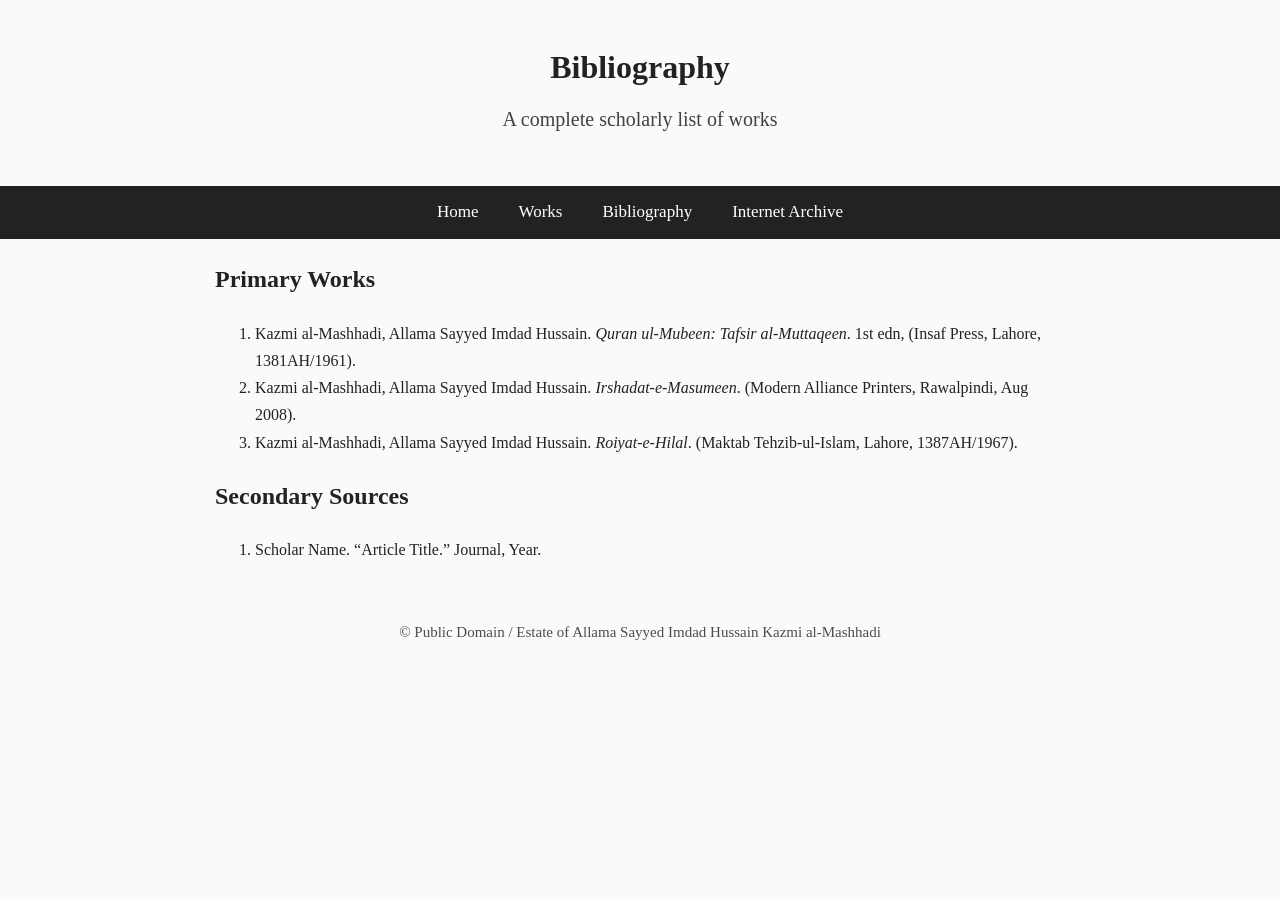
==== bibliography.html @ 9c967782 "Update bibliography title and footer information" ====
<!DOCTYPE html>
<html lang="en">
<head>
    <meta charset="UTF-8">
    <title>Bibliography – Author Archive</title>
    <link rel="stylesheet" href="style.css">
<script src="script.js" defer></script>
</head>

<body>
<header class="hero small">
    <h1>Bibliography</h1>
    <p class="tagline">A complete scholarly list of works</p>
</header>

<nav class="navbar">
    <a href="index.html">Home</a>
    <a href="works.html">Works</a>
    <a href="bibliography.html">Bibliography</a>
    <a href="https://archive.org/details/@your_archive">Internet Archive</a>
</nav>

<section class="content">
    <h2>Primary Works</h2>
    <ol>
        <li>Kazmi al-Mashhadi, Allama Sayyed Imdad Hussain. <em>Quran ul-Mubeen: Tafsir al-Muttaqeen</em>. 1st edn, (Insaf Press, Lahore, 1381AH/1961).</li>
        <li>Kazmi al-Mashhadi, Allama Sayyed Imdad Hussain. <em>Irshadat-e-Masumeen</em>. (Modern Alliance Printers, Rawalpindi, Aug 2008).</li>
        <li>Kazmi al-Mashhadi, Allama Sayyed Imdad Hussain. <em>Roiyat-e-Hilal</em>. (Maktab Tehzib-ul-Islam, Lahore, 1387AH/1967).</li>
    </ol>

    <h2>Secondary Sources</h2>
    <ol>
        <li>Scholar Name. “Article Title.” Journal, Year.</li>
    </ol>
</section>

<footer>
      <p>
        © Public Domain / Estate of Allama Sayyed Imdad Hussain Kazmi al-Mashhadi
    </p>
</footer>

</body>
</html>
---- style.css ----
/* ===========================
   GLOBAL LAYOUT & TYPOGRAPHY
   =========================== */

html, body {
    margin: 0;
    padding: 0;
    background: #fafafa;
    color: #222;
    font-family: Georgia, serif;
    line-height: 1.7;
}

/* RTL languages */
[dir="rtl"] {
    font-family: inherit !important;
}

/* ===========================
   HERO HEADER (Option 1)
   =========================== */

.hero {
    text-align: center;
    padding: 60px 20px 40px 20px;
}

.hero.small {
    padding: 40px 20px 30px 20px;
}

.hero h1 {
    margin: 0;
    font-size: 32px;
    font-weight: bold;
}

.hero h2 {
    margin: 10px 0 0 0;
    font-size: 22px;
    font-weight: normal;
}

.tagline {
    margin-top: 8px;
    font-size: 20px;
    opacity: 0.85;
}

/* ===========================
   NAVIGATION BAR
   =========================== */

.navbar {
    background: #222;
    padding: 12px 0;
    text-align: center;
}

.navbar a {
    color: #fff;
    text-decoration: none;
    margin: 0 18px;
    font-size: 17px;
}

.navbar a:hover {
    text-decoration: underline;
}

/* ===========================
   PAGE CONTENT
   =========================== */

section {
    padding: 20px 0 40px 0;
}

.content {
    max-width: 850px;
    margin: 0 auto;
    padding: 0 20px;
}

/* ===========================
   FOOTER
   =========================== */

footer {
    text-align: center;
    padding: 25px 0;
    opacity: 0.8;
    font-size: 15px;
}

/* ===========================
   LANGUAGE FONTS
   =========================== */

[lang="ur"] {
    font-family: 'Noto Nastaliq Urdu', serif !important;
    line-height: 2.4;
}

[lang="ar"] {
    font-family: 'Amiri', 'Noto Naskh Arabic', serif !important;
    line-height: 2.2;
}

[lang="fa"] {
    font-family: 'Vazirmatn', 'Noto Naskh Arabic', serif !important;
    line-height: 2.2;
}

/* ===========================
   MOBILE
   =========================== */

@media (max-width: 600px) {
    .hero h1 { font-size: 26px; }
    .hero h2 { font-size: 18px; }
    .tagline { font-size: 18px; }
    .navbar a { margin: 0 10px; font-size: 15px; }
}
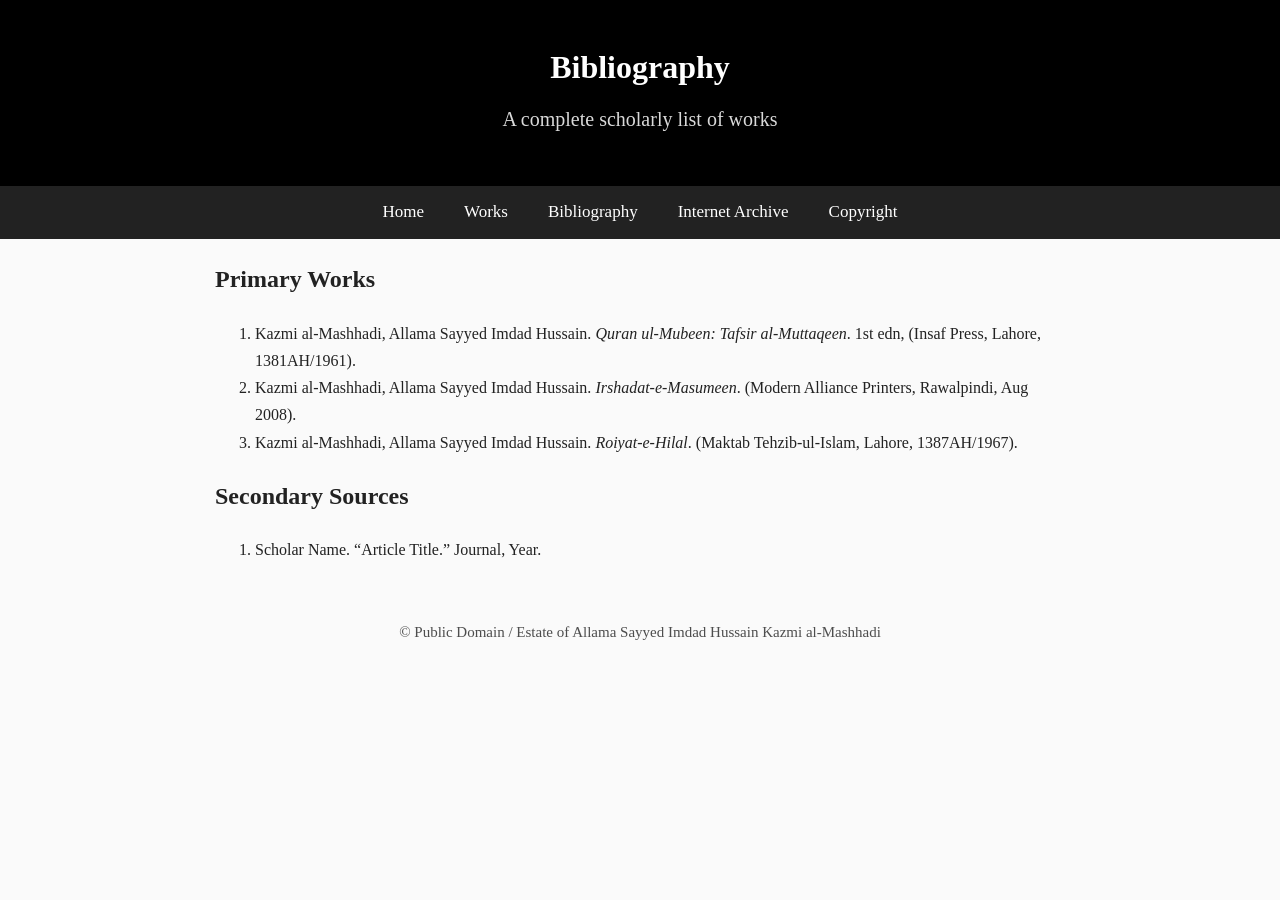
==== commit e7db9cfd: "Add Copyright link to bibliography navigation" ====
--- a/bibliography.html
+++ b/bibliography.html
@@ -18,6 +18,7 @@
     <a href="works.html">Works</a>
     <a href="bibliography.html">Bibliography</a>
     <a href="https://archive.org/details/@your_archive">Internet Archive</a>
+    <a href="bibliography.html">Copyright</a>
 </nav>
 
 <section class="content">
--- a/style.css
+++ b/style.css
@@ -11,18 +11,15 @@
     line-height: 1.7;
 }
 
-/* RTL languages */
-[dir="rtl"] {
-    font-family: inherit !important;
-}
-
 /* ===========================
-   HERO HEADER (Option 1)
+   HERO HEADER (BLACK VERSION)
    =========================== */
 
 .hero {
     text-align: center;
     padding: 60px 20px 40px 20px;
+    background: #000;
+    color: #fff;
 }
 
 .hero.small {
@@ -83,6 +80,21 @@
 }
 
 /* ===========================
+   THUMBNAILS
+   =========================== */
+
+.content img.thumbnail {
+    display: block;
+    margin: 0 auto;
+}
+.thumbnail {
+    width: 180px;
+    height: auto;
+    border: 1px solid #ccc;
+    margin: 10px 0;
+}
+
+/* ===========================
    FOOTER
    =========================== */
 
@@ -122,3 +134,8 @@
     .tagline { font-size: 18px; }
     .navbar a { margin: 0 10px; font-size: 15px; }
 }
+.thumbnail {
+    display: block !important;
+    margin-left: auto !important;
+    margin-right: auto !important;
+}
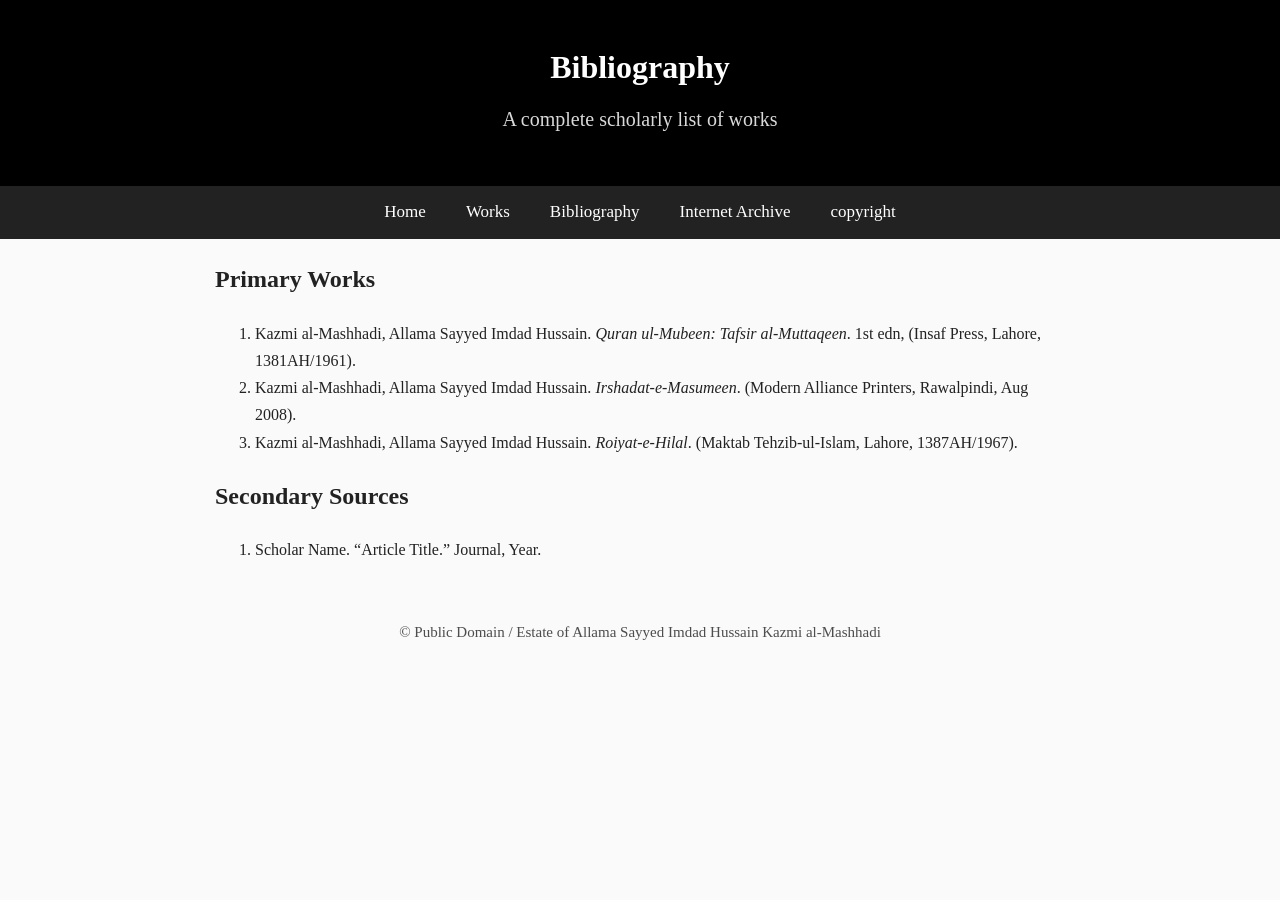
==== commit 9f541d5a: "Update bibliography.html" ====
--- a/bibliography.html
+++ b/bibliography.html
@@ -18,7 +18,7 @@
     <a href="works.html">Works</a>
     <a href="bibliography.html">Bibliography</a>
     <a href="https://archive.org/details/@your_archive">Internet Archive</a>
-    <a href="bibliography.html">Copyright</a>
+    <a href="bibliography.html">copyright</a>
 </nav>
 
 <section class="content">
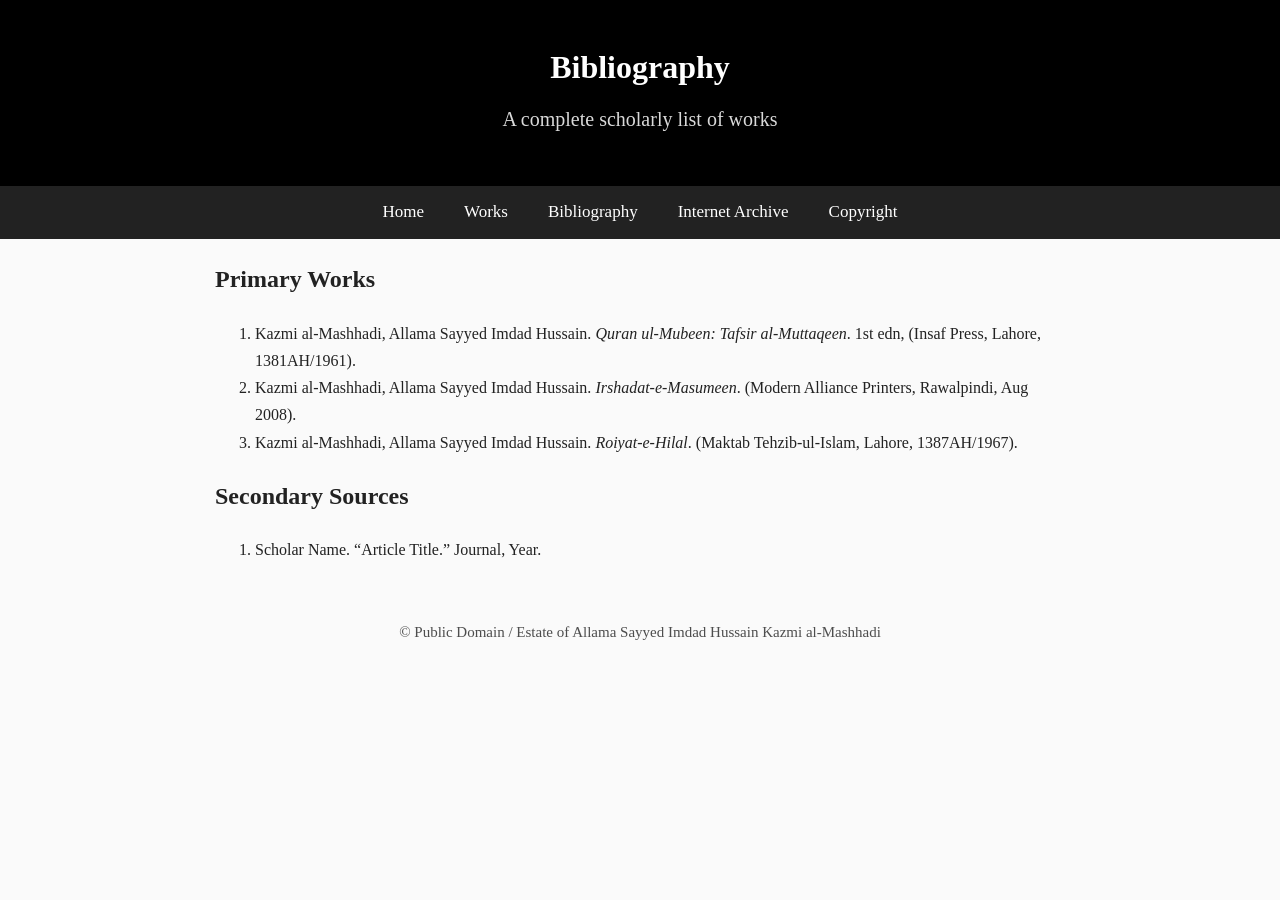
==== commit 1178648f: "Update copyright link to point to copyright.html" ====
--- a/bibliography.html
+++ b/bibliography.html
@@ -18,7 +18,7 @@
     <a href="works.html">Works</a>
     <a href="bibliography.html">Bibliography</a>
     <a href="https://archive.org/details/@your_archive">Internet Archive</a>
-    <a href="bibliography.html">copyright</a>
+    <a href="copyright.html">Copyright</a>
 </nav>
 
 <section class="content">
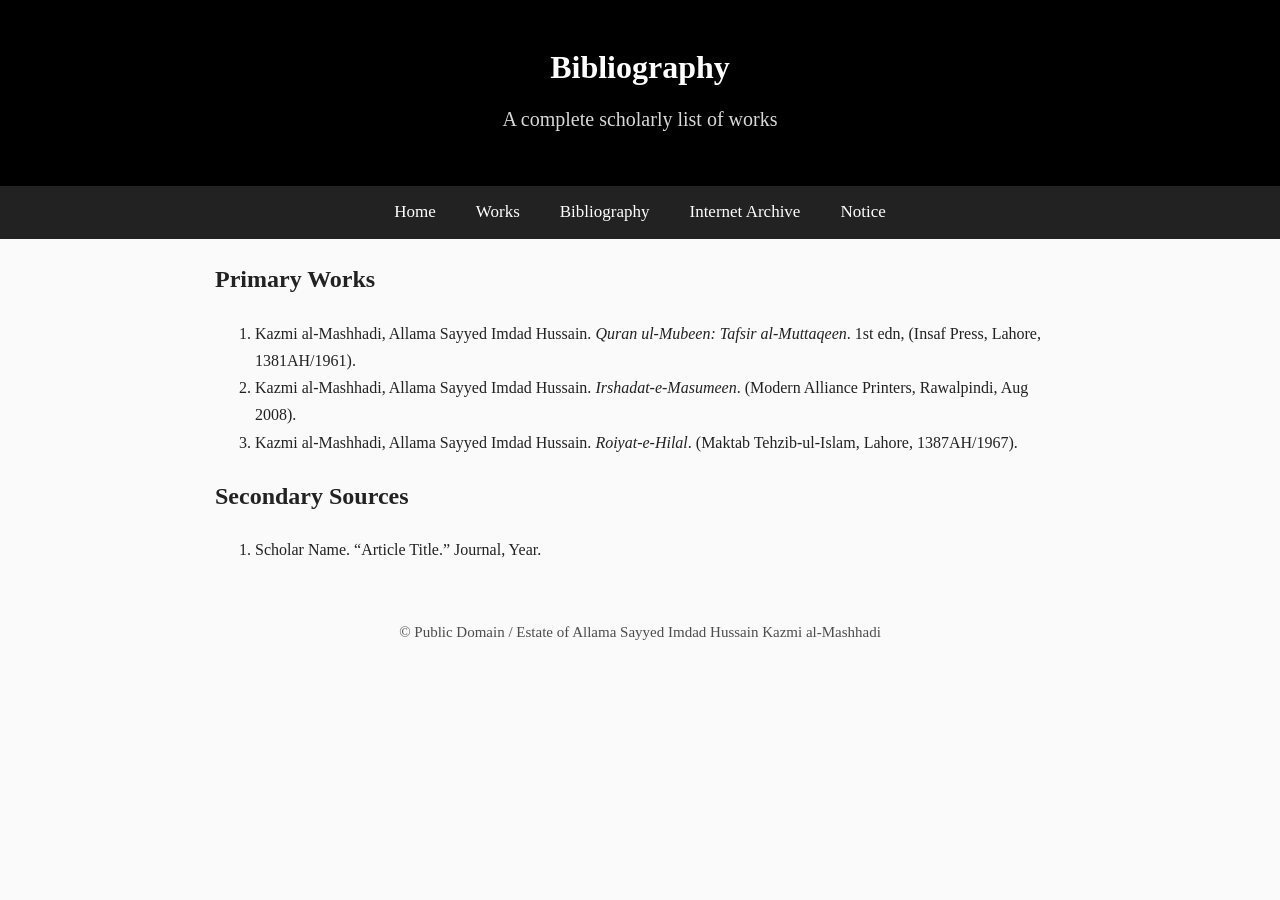
==== commit ed37ad46: "Add 'Notice' link to the navigation bar" ====
--- a/bibliography.html
+++ b/bibliography.html
@@ -13,13 +13,13 @@
     <p class="tagline">A complete scholarly list of works</p>
 </header>
 
-<nav class="navbar">
+  <nav class="navbar">
     <a href="index.html">Home</a>
     <a href="works.html">Works</a>
     <a href="bibliography.html">Bibliography</a>
     <a href="https://archive.org/details/@your_archive">Internet Archive</a>
-    <a href="copyright.html">Copyright</a>
-</nav>
+    <a href="notice.html">Notice</a>
+  </nav>
 
 <section class="content">
     <h2>Primary Works</h2>
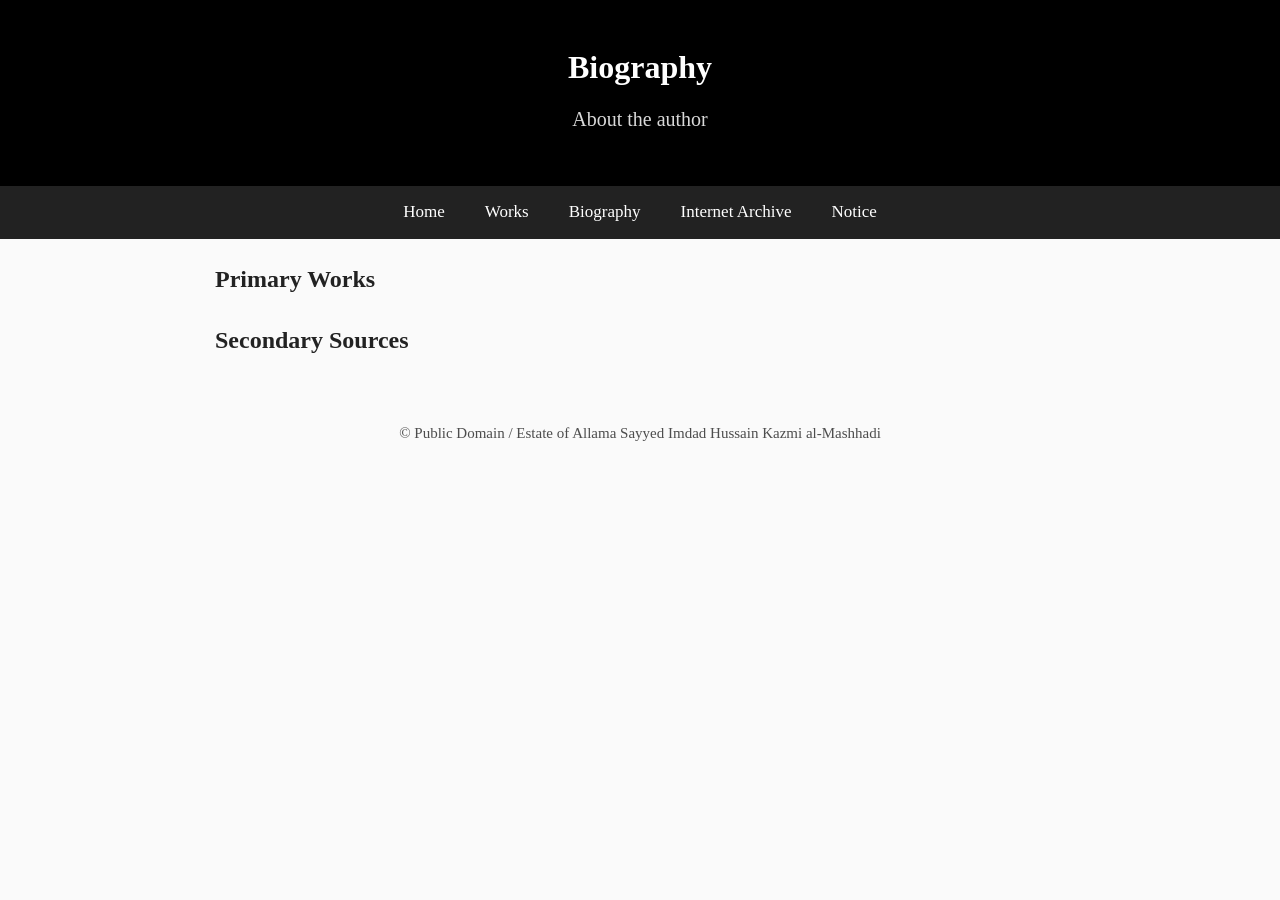
==== commit 4a2005e0: "Rename Bibliography to Biography in HTML file" ====
--- a/bibliography.html
+++ b/bibliography.html
@@ -2,21 +2,22 @@
 <html lang="en">
 <head>
     <meta charset="UTF-8">
-    <title>Bibliography – Author Archive</title>
+    <title>Biography – Allama Imdad Kazmi Archive</title>
+    <link rel="canonical" href="https://telstar-01.github.io/Allama-Imdad-Kazmi-Archive/">
     <link rel="stylesheet" href="style.css">
 <script src="script.js" defer></script>
 </head>
 
 <body>
 <header class="hero small">
-    <h1>Bibliography</h1>
-    <p class="tagline">A complete scholarly list of works</p>
+    <h1>Biography</h1>
+    <p class="tagline">About the author</p>
 </header>
 
   <nav class="navbar">
     <a href="index.html">Home</a>
     <a href="works.html">Works</a>
-    <a href="bibliography.html">Bibliography</a>
+    <a href="biography.html">Biography</a>
     <a href="https://archive.org/details/@your_archive">Internet Archive</a>
     <a href="notice.html">Notice</a>
   </nav>
@@ -24,14 +25,12 @@
 <section class="content">
     <h2>Primary Works</h2>
     <ol>
-        <li>Kazmi al-Mashhadi, Allama Sayyed Imdad Hussain. <em>Quran ul-Mubeen: Tafsir al-Muttaqeen</em>. 1st edn, (Insaf Press, Lahore, 1381AH/1961).</li>
-        <li>Kazmi al-Mashhadi, Allama Sayyed Imdad Hussain. <em>Irshadat-e-Masumeen</em>. (Modern Alliance Printers, Rawalpindi, Aug 2008).</li>
-        <li>Kazmi al-Mashhadi, Allama Sayyed Imdad Hussain. <em>Roiyat-e-Hilal</em>. (Maktab Tehzib-ul-Islam, Lahore, 1387AH/1967).</li>
+
     </ol>
 
     <h2>Secondary Sources</h2>
     <ol>
-        <li>Scholar Name. “Article Title.” Journal, Year.</li>
+
     </ol>
 </section>
 
